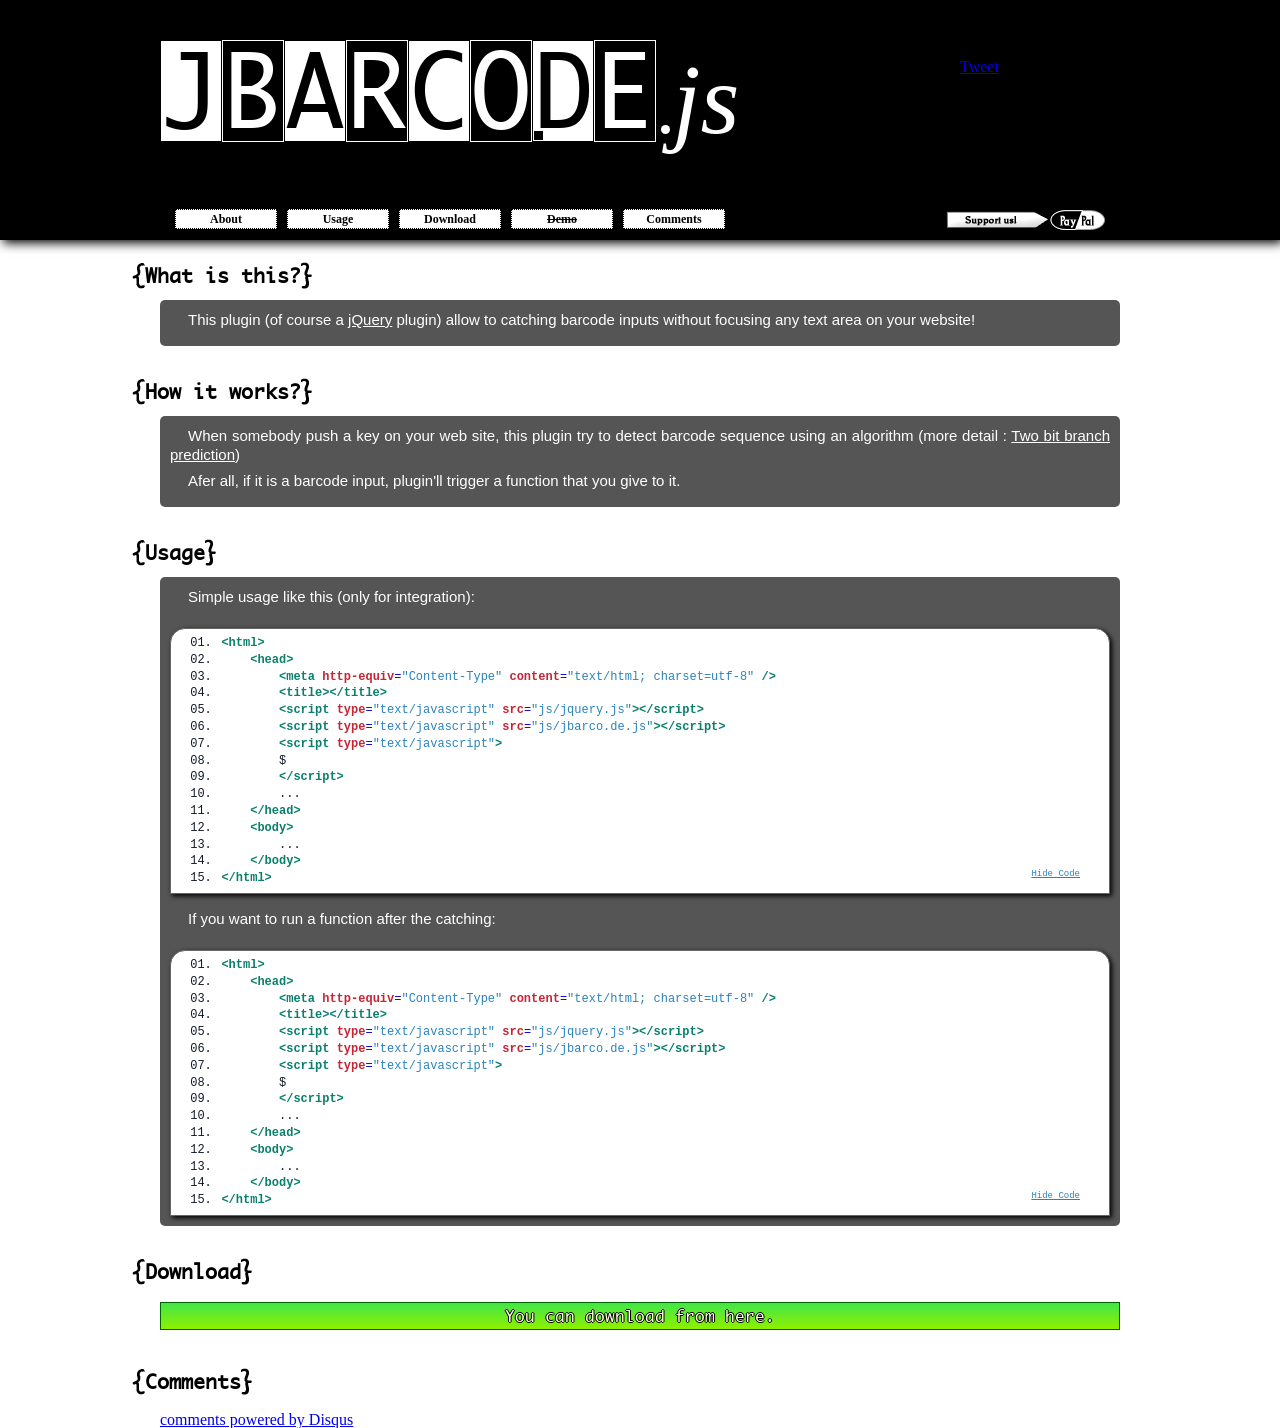
==== index.html @ 1bda0a07 "index commit" ====
<!DOCTYPE html PUBLIC "-//W3C//DTD XHTML 1.0 Transitional//EN"
 "http://www.w3.org/TR/xhtml1/DTD/xhtml1-transitional.dtd">

 <html xmlns="http://www.w3.org/1999/xhtml">
	<head>
		<meta http-equiv="Content-Type" content="text/html; charset=utf-8" />
		<title>JBARCO.DE.js</title>
		<link rel="stylesheet" type="text/css" href="css/core.css" />
        <link rel="stylesheet" type="text/css" href="css/jquery.snippet.css" />
        <script type="text/javascript" src="js/jquery.js"></script>
        <script type="text/javascript" src="js/jquery.snippet.js"></script>
        <script type="text/javascript">
            $().ready(function(){
                $("pre").each(function(){
                    $(this).snippet($(this).attr("alt"), {style: "rand01",clipboard : "js/ZeroClipboard.swf", boxColor:"#f00"});
                });
            });
        </script>
	</head>
	<body>
		<div id="headerWrapper">
			<div id="header" class="cf">
				<div id="logoAndSocialLinks">
					<div id="logo" class="cf">
						<div class="white">J</div>
						<div class="black">B</div>
						<div class="white">A</div>
						<div class="black">R</div>
						<div class="white">C</div>
						<div class="black">O</div>
						<div class="white">
							<div class="dot"></div>
							D
						</div>
						<div class="black">E</div>
						<div class="js">
							<div class="dot white"></div>
							js
						</div>
					</div>
					<div id="social-icons" class="cf">
						<div class="social-icon">
							<div class="vacA"><div class="vacB"><div class="vacC">
								<div class="g-plusone" data-size="tall" data-expandTo="none"></div>
								<script type="text/javascript" async="true" src="https://apis.google.com/js/plusone.js"></script>
							</div></div></div>
						</div>
						<div class="social-icon">
							<div class="vacA"><div class="vacB"><div class="vacC">
								<div class="fb-like" data-send="false" data-layout="box_count" data-width="450" data-show-faces="false"></div>
								<script type="text/javascript" async="true" src="https://connect.facebook.net/en_GB/all.js#xfbml=1"></script>
							</div></div></div>
						</div>
						<div class="social-icon">
							<div class="vacA"><div class="vacB"><div class="vacC">
								<a href="https://twitter.com/share"  class="twitter-share-button" data-count="vertical" >Tweet</a>
								<script type="text/javascript" async="true" src="https://platform.twitter.com/widgets.js"></script>
							</div></div></div>
						</div>
					</div>
				</div>
				<div id="menu" class="cf">
					<a href="#About" class="menu-item">
						About
					</a>
					<a href="#Usage" class="menu-item">
						Usage
					</a>
					<a href="#Download" class="menu-item">
						Download
					</a>
					<a href="#Demo" class="menu-item">
						<s>Demo</s>
					</a>
					<a href="#Comments" class="menu-item">
						Comments
					</a>
					<form id="donate" action="https://www.paypal.com/cgi-bin/webscr" method="post">
						<input type="hidden" name="cmd" value="_s-xclick">
						<input type="hidden" name="hosted_button_id" value="MVYZ7SXPQGPF4">
						<input type="image" id="image" src="img/support.png" border="0" name="submit" title="jBarco.de - Support us for improv(or develop)ing our works." alt="jBarco.de - Support us for improv(or develop)ing our works.">
						<img alt="" border="0" src="https://www.paypalobjects.com/en_BG/i/scr/pixel.gif" width="1" height="1">
					</form>
				</div>
			</div>
		</div>
		<div id="content" class="cf">
			<div class="sub">
				<div class="title cf">					
					<div class="right-parenthesis"></div>
					<div class="left-parenthesis"></div>
					<h2><a name="About">What is this?</a></h2>
				</div>
				<div class="content">
					<p>This plugin (of course a <a href="http://jquery.com/">jQuery</a> plugin) allow to catching barcode inputs without focusing any text area on your website!</p>
				</div>
			</div>
			<div class="sub">
				<div class="title cf">					
					<div class="right-parenthesis"></div>
					<div class="left-parenthesis"></div>
					<h2><a name="">How it works?</a></h2>
				</div>
				<div class="content">
					<p>When somebody push a key on your web site, this plugin try to detect barcode sequence using an algorithm (more detail : <a href="http://www.cs.ucr.edu/~gupta/teaching/203A-09/My6.pdf">Two bit branch prediction</a>)</p>
					<p>Afer all, if it is a barcode input, plugin'll trigger a function that you give to it. 
				</div>
			</div>
			<div class="sub">
				<div class="title cf">					
					<div class="right-parenthesis"></div>
					<div class="left-parenthesis"></div>
					<h2><a name="Usage">Usage</a></h2>
				</div>
				<div class="content">
					<p>Simple usage like this (only for integration):</p>
					<br />
					<pre alt="html">
&lt;html&gt;
	&lt;head&gt;
		&lt;meta http-equiv="Content-Type" content="text/html; charset=utf-8" /&gt;
		&lt;title&gt;&lt;/title&gt;
        &lt;script type="text/javascript" src="js/jquery.js"&gt;&lt;/script&gt;
        &lt;script type="text/javascript" src="js/jbarco.de.js"&gt;&lt;/script&gt;
        &lt;script type="text/javascript"&gt;
        $
        &lt;/script&gt;
        ...
	&lt;/head&gt;
	&lt;body&gt;
        ...
    &lt;/body&gt;
&lt;/html&gt;</pre>
					<br />
					<p>If you want to run a function after the catching:</p>
					<br />
					<pre alt="html">
&lt;html&gt;
	&lt;head&gt;
		&lt;meta http-equiv="Content-Type" content="text/html; charset=utf-8" /&gt;
		&lt;title&gt;&lt;/title&gt;
        &lt;script type="text/javascript" src="js/jquery.js"&gt;&lt;/script&gt;
        &lt;script type="text/javascript" src="js/jbarco.de.js"&gt;&lt;/script&gt;
        &lt;script type="text/javascript"&gt;
        $
        &lt;/script&gt;
        ...
	&lt;/head&gt;
	&lt;body&gt;
        ...
    &lt;/body&gt;
&lt;/html&gt;</pre>
				</div>
			</div>
			<div class="sub">
				<div class="title cf">					
					<div class="right-parenthesis"></div>
					<div class="left-parenthesis"></div>
					<h2><a name="Download">Download</a></h2>
				</div>
				<br />
				<a href="js/jbarco.de.js" id="download">You can download from here.</a>
				<br />
			</div>
			<div class="sub">
				<div class="title cf">					
					<div class="right-parenthesis"></div>
					<div class="left-parenthesis"></div>
					<h2><a name="Comments">Comments</a></h2>
				</div>
				<br />
    <div id="disqus_thread"></div>
    <script type="text/javascript">
        /* * * CONFIGURATION VARIABLES: EDIT BEFORE PASTING INTO YOUR WEBPAGE * * */
        var disqus_shortname = 'jbarcode'; // required: replace example with your forum shortname

        /* * * DON'T EDIT BELOW THIS LINE * * */
        (function() {
            var dsq = document.createElement('script'); dsq.type = 'text/javascript'; dsq.async = true;
            dsq.src = '//' + disqus_shortname + '.disqus.com/embed.js';
            (document.getElementsByTagName('head')[0] || document.getElementsByTagName('body')[0]).appendChild(dsq);
        })();
    </script>
    <noscript>Please enable JavaScript to view the <a href="http://disqus.com/?ref_noscript">comments powered by Disqus.</a></noscript>
    <a href="http://disqus.com" class="dsq-brlink">comments powered by <span class="logo-disqus">Disqus</span></a>

			</div>

		</div>
	</body>
</html>
---- css/core.css ----
@charset "utf-8";

    @import 'reset.css';
    @import 'common.css';

body    {
}

#headerWrapper   {
    background: black;

    /* For IE 5.5 - 7 */
    filter: progid:DXImageTransform.Microsoft.Shadow(Strength=10, Direction=135, Color='#000000');
    /* For IE 8 */
    -ms-filter: "progid:DXImageTransform.Microsoft.Shadow(Strength=10, Direction=135, Color='#000000')";
    
    /* Firefox */
    -moz-box-shadow: 3px 3px 10px #000;
    /* WebKit */
    -webkit-box-shadow: 3px 3px 10px #000;
    /* Standard */
    box-shadow: 3px 3px 10px #000;
}
    #header, #content, #footer   {
        width: 960px;
        display: block;
        margin: 0 auto;
    }

    /* ---------------------------- Header ---------------------------- */
    #header {
        height:240px;
    }
        #logoAndSocialLinks {
            padding-top: 40px;
            height:160px;
        }
            #logo {
                height: 102px;
                width: 600px;
            }  
                #logo > div{
                    text-align: center;
                    float: left;
                    width: 60px;
                    height: 100px;
                    font-size: 100px;
                    font-family: 'monacoregular';
                    border: 1px solid;
                    display: block;
                }
                #logo .black {
                    border-color:white;
                    background: black;
                    color: white;
                }
                #logo .white {
                    border-color:black;
                    background: white;
                    color: black;
                }
                #logo .dot{
                    position: absolute;
                    margin: 90px 0 0 1px;
                    background: black;
                    width: 9px;
                    height: 9px;
                }
                #logo .dot.white{
                    margin: 85px 0 0 5px;
                    background: white;
                     -moz-border-radius: 9px;
                    -webkit-border-radius: 9px;
                    -khtml-border-radius: 9px;
                    border-radius: 9px;
                }
                #logo .js{
                    font-family: "Times New Roman",Georgia,Serif;
                    color: white;
                    font-style: italic;
                    border: none;
                    display: block;
                    height: 120px;
                    width: 100px;
                    line-height: 120px;
                }

            #social-icons {
                text-align: center;
                position: absolute;
                width:165px;
                margin: -110px 0 0 790px;
            }  
                .social-icon {
                    float:left;
                    height: 70px;
                    margin: 0 2px;
                }  
        #menu {
            margin: 0 10px;
        }
            .menu-item {
                border: 1px dotted black;
                padding: 3px 0;
                margin: 9px 5px;
                background-color: white;
                color: black;
                text-align: center;
                width: 100px;
                font-weight: bold;
                font-size: 12px;
                font-family: "Verdana";
                cursor: pointer;
                float: left;
                text-decoration: none;
            }
            .menu-item:hover {
                color: white;
                background-color: black;
                border-color:white;
            }
            .menu-item:active {
                font-size: 9px;
                line-height: 12px;
            }
            #menu #donate {
                float: right;
            }
            #menu #donate #image {
                margin-top:10px;
                border:none;
                width: 160px;
                height: 20px;
            }

    /* ---------------------------- Content ---------------------------- */
    #content {
    }
        .sub {
            padding: 50px 0 0 0;
        }
            .sub .title{
                position: absolute;
                margin: -28px;
            }
            .sub h2 {
                font-family: 'monacoregular';
                font-size: 20px;
                line-height: 28px;
                font-weight: bold;
                float: left;
            }
                .sub .left-parenthesis,.sub .right-parenthesis{
                    height: 27px;
                    width: 13px;
                    background: url(../img/parenthesis.png) no-repeat;
                }
                .sub .left-parenthesis{
                    float: left;
                }
                .sub .right-parenthesis{
                    float: right;
                    background-position: -13px 0;                    
                }
            .sub .content{
                background-color: #555;
                color: white;
                padding: 10px;
                margin: 10px 0px;

                /* Firefox */
                -moz-border-radius: 5px; 
                /* WebKit */
                -webkit-border-radius: 5px; 
                /* IE9, Opera 10.5+, dev channel releases of Google Chrome */
                border-radius: 5px;

                font-family: Verdana, Geneva, sans-serif;
                font-size: 15px;
            }
                .sub .content p{
                    line-height: 19px;
                    text-indent: 18px;
                    text-align: justify;
                    margin-bottom: 7px;
                }
                .sub .content a{
                    color: white;
                }
                .sub #download {
                    display: block;
                    border:1px solid darkgreen;
                    margin: 0 auto;
                    text-align: center;
                    padding: 5px;
                    font-size: 16px;
                    color: #FEFFE4;
                    background-color: #41E649;
                    text-decoration: none;
                    font-family: 'monacoregular';

                    background: -moz-linear-gradient(top, #41E649 0%, #90F000 100%); /* FF3.6+ */
                    background: -webkit-gradient(linear, left top, left bottom, color-stop(0%,#41E649), color-stop(100%,#90F000)); /* Chrome,Safari4+ */
                    background: -webkit-linear-gradient(top, #41E649 0%,#90F000 100%); /* Chrome10+,Safari5.1+ */
                    background: -o-linear-gradient(top, #41E649 0%,#90F000 100%); /* Opera 11.10+ */
                    background: -ms-linear-gradient(top, #41E649 0%,#90F000 100%); /* IE10+ */
                    background: linear-gradient(top, #41E649 0%,#90F000 100%); /* W3C */
                    filter: progid:DXImageTransform.Microsoft.gradient( startColorstr='#41E649', endColorstr='#90F000',GradientType=0 );

                    text-shadow: 0 -1px #000, 1px 0 #000, 0 1px #000, -1px 0 #000;
                }
                .sub #download:hover {
                    text-decoration: underline;
                }
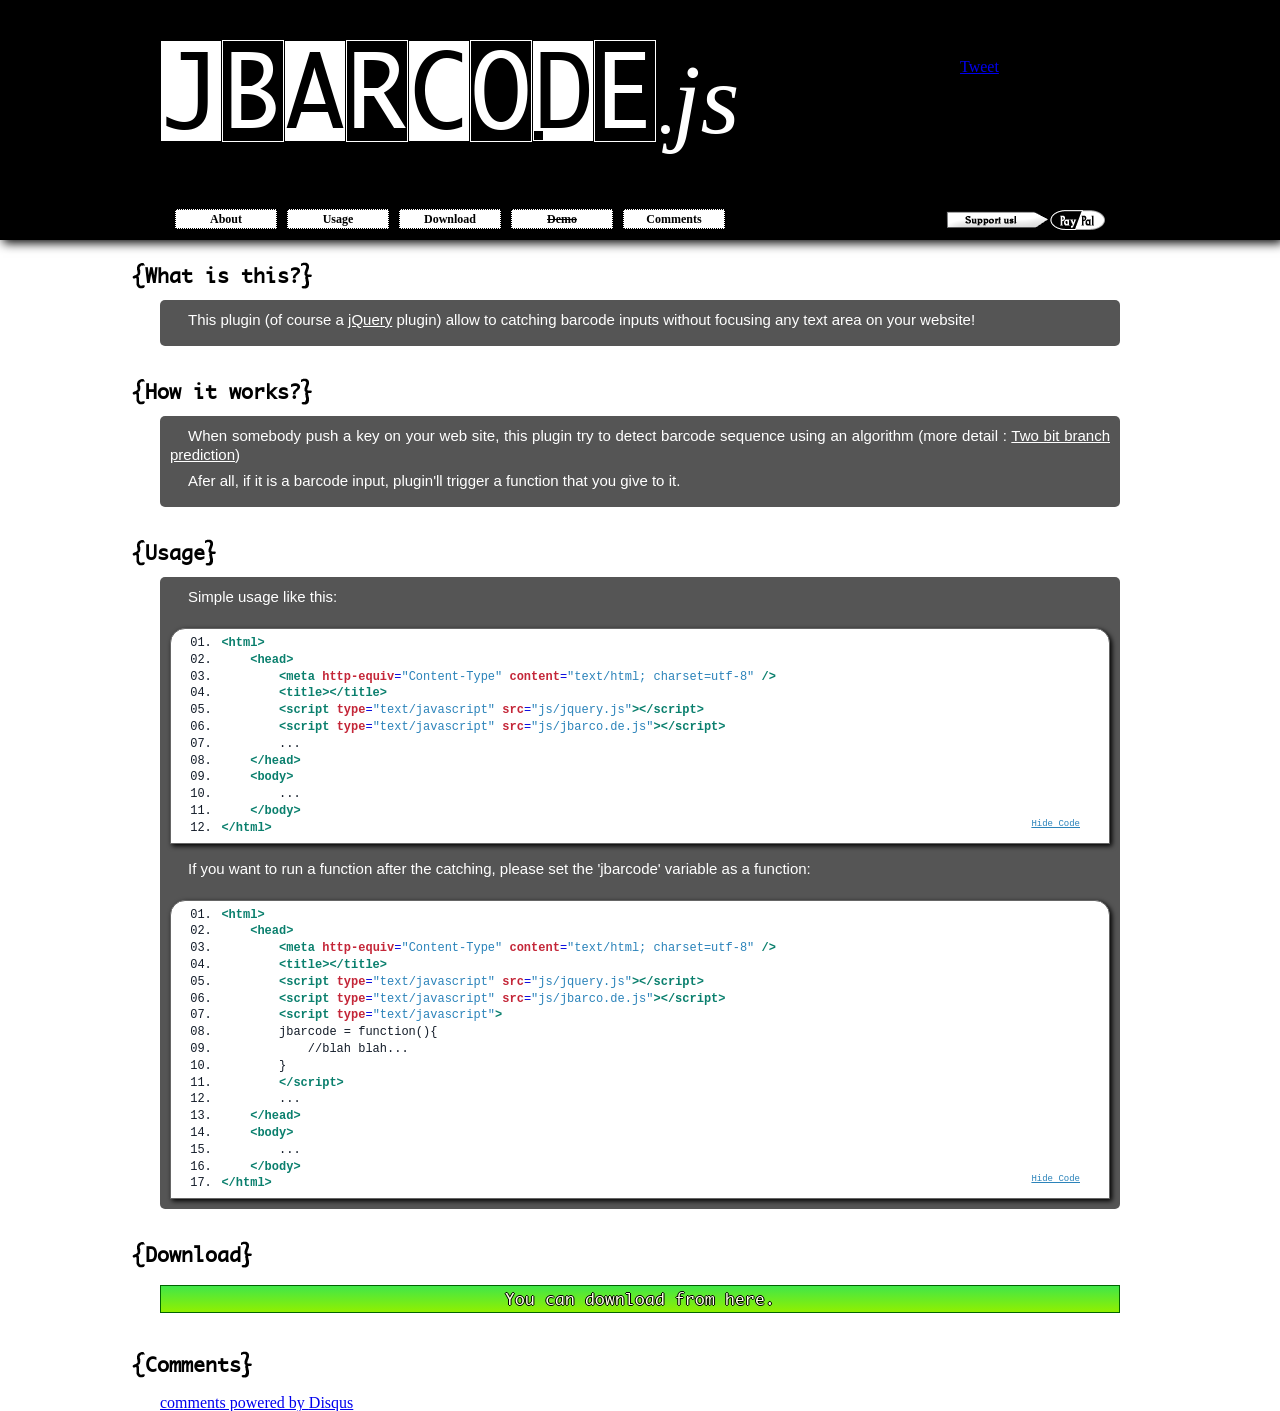
==== commit afbc6458: "index" ====
--- a/index.html
+++ b/index.html
@@ -113,7 +113,23 @@
 					<h2><a name="Usage">Usage</a></h2>
 				</div>
 				<div class="content">
-					<p>Simple usage like this (only for integration):</p>
+					<p>Simple usage like this:</p>
+					<br />
+					<pre alt="html">
+&lt;html&gt;
+	&lt;head&gt;
+		&lt;meta http-equiv="Content-Type" content="text/html; charset=utf-8" /&gt;
+		&lt;title&gt;&lt;/title&gt;
+        &lt;script type="text/javascript" src="js/jquery.js"&gt;&lt;/script&gt;
+        &lt;script type="text/javascript" src="js/jbarco.de.js"&gt;&lt;/script&gt;
+        ...
+	&lt;/head&gt;
+	&lt;body&gt;
+        ...
+    &lt;/body&gt;
+&lt;/html&gt;</pre>
+					<br />
+					<p>If you want to run a function after the catching, please set the 'jbarcode' variable as a function:</p>
 					<br />
 					<pre alt="html">
 &lt;html&gt;
@@ -123,26 +139,9 @@
         &lt;script type="text/javascript" src="js/jquery.js"&gt;&lt;/script&gt;
         &lt;script type="text/javascript" src="js/jbarco.de.js"&gt;&lt;/script&gt;
         &lt;script type="text/javascript"&gt;
-        $
-        &lt;/script&gt;
-        ...
-	&lt;/head&gt;
-	&lt;body&gt;
-        ...
-    &lt;/body&gt;
-&lt;/html&gt;</pre>
-					<br />
-					<p>If you want to run a function after the catching:</p>
-					<br />
-					<pre alt="html">
-&lt;html&gt;
-	&lt;head&gt;
-		&lt;meta http-equiv="Content-Type" content="text/html; charset=utf-8" /&gt;
-		&lt;title&gt;&lt;/title&gt;
-        &lt;script type="text/javascript" src="js/jquery.js"&gt;&lt;/script&gt;
-        &lt;script type="text/javascript" src="js/jbarco.de.js"&gt;&lt;/script&gt;
-        &lt;script type="text/javascript"&gt;
-        $
+        jbarcode = function(){
+        	//blah blah...
+    	}
         &lt;/script&gt;
         ...
 	&lt;/head&gt;
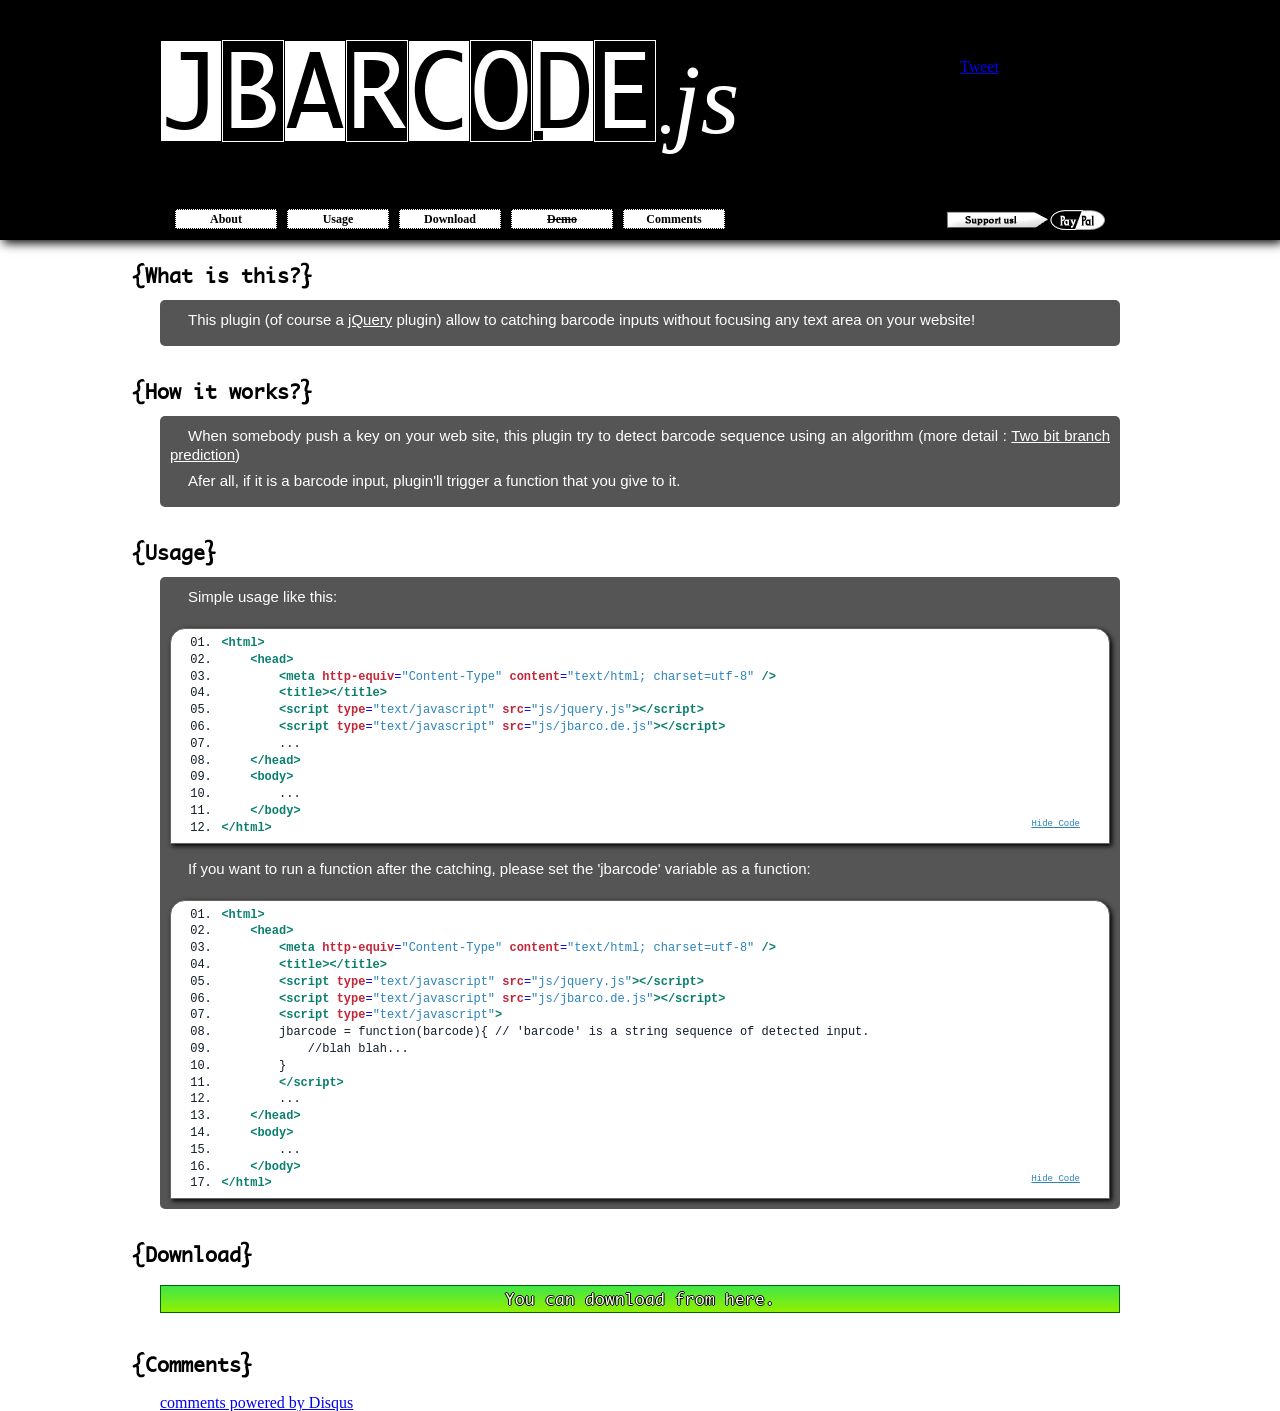
==== commit d42e4453: "index" ====
--- a/index.html
+++ b/index.html
@@ -139,7 +139,7 @@
         &lt;script type="text/javascript" src="js/jquery.js"&gt;&lt;/script&gt;
         &lt;script type="text/javascript" src="js/jbarco.de.js"&gt;&lt;/script&gt;
         &lt;script type="text/javascript"&gt;
-        jbarcode = function(){
+        jbarcode = function(barcode){ // 'barcode' is a string sequence of detected input.
         	//blah blah...
     	}
         &lt;/script&gt;
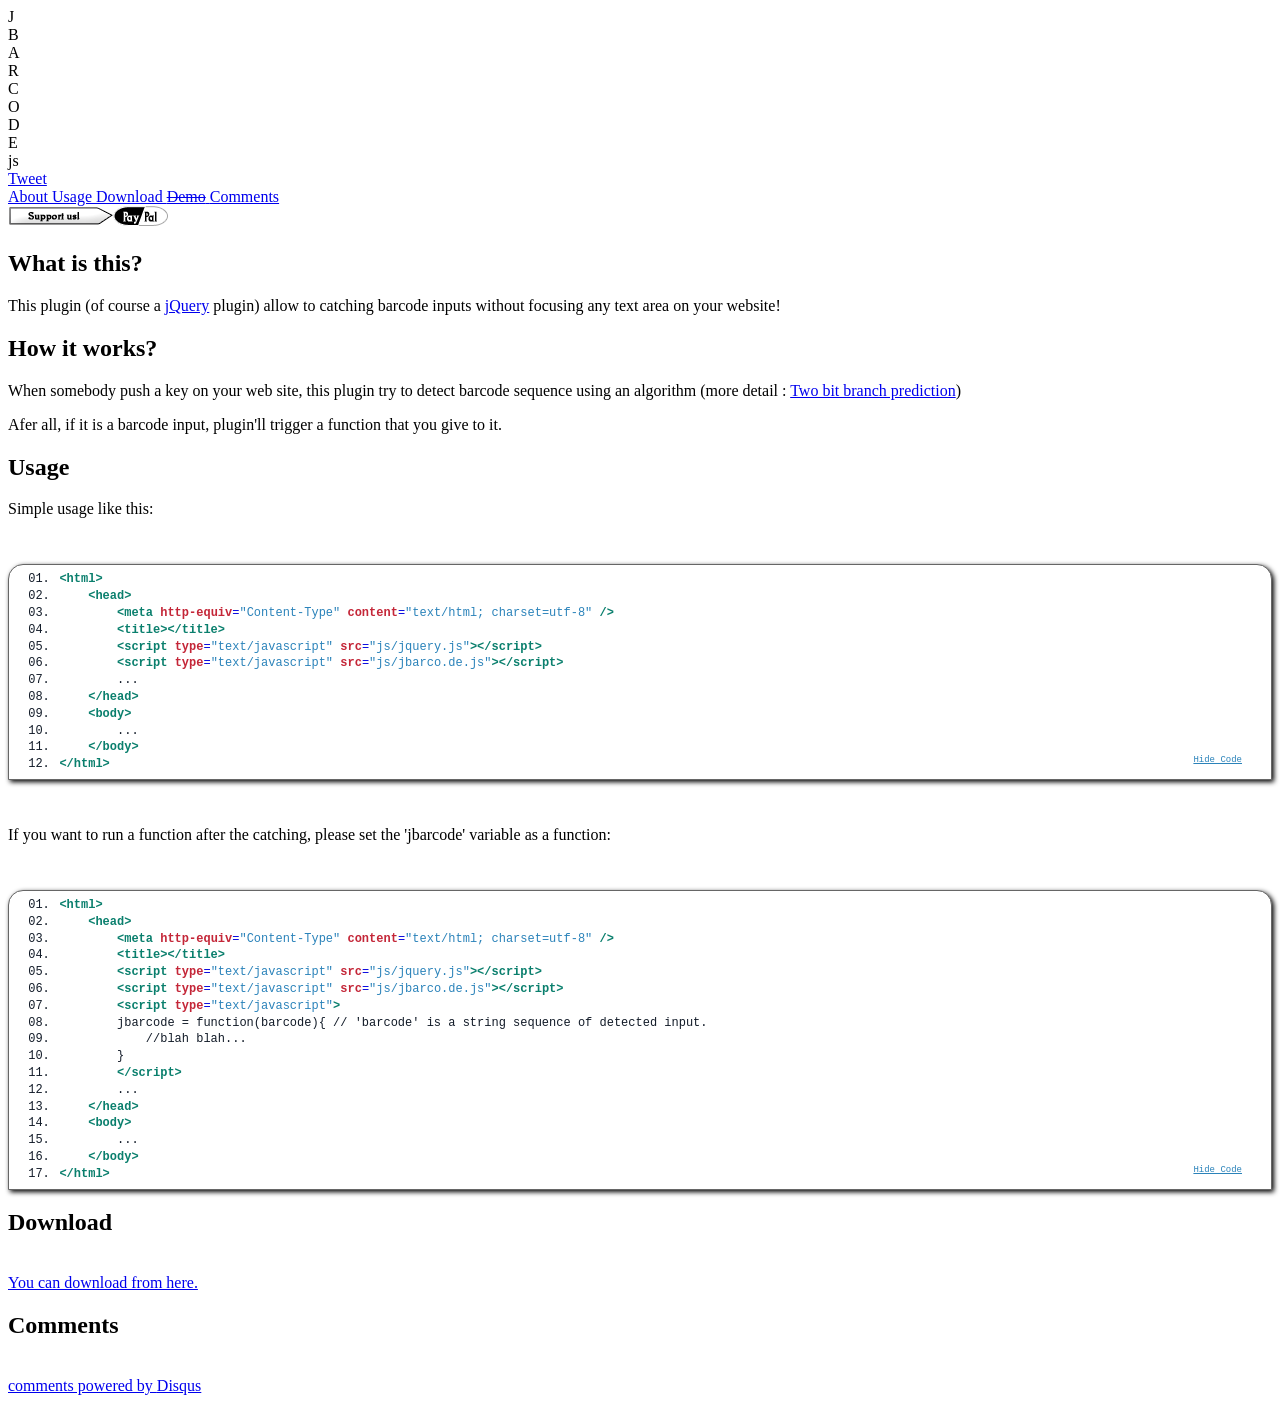
==== commit c661ee25: "Update index.html sdf" ====
--- a/index.html
+++ b/index.html
@@ -5,14 +5,14 @@
 	<head>
 		<meta http-equiv="Content-Type" content="text/html; charset=utf-8" />
 		<title>JBARCO.DE.js</title>
-		<link rel="stylesheet" type="text/css" href="css/core.css" />
-        <link rel="stylesheet" type="text/css" href="css/jquery.snippet.css" />
-        <script type="text/javascript" src="js/jquery.js"></script>
-        <script type="text/javascript" src="js/jquery.snippet.js"></script>
+		<link rel="stylesheet" type="text/css" href="jbarcode/css/core.css" />
+        <link rel="stylesheet" type="text/css" href="jbarcode/css/jquery.snippet.css" />
+        <script type="text/javascript" src="jbarcode/js/jquery.js"></script>
+        <script type="text/javascript" src="jbarcode/js/jquery.snippet.js"></script>
         <script type="text/javascript">
             $().ready(function(){
                 $("pre").each(function(){
-                    $(this).snippet($(this).attr("alt"), {style: "rand01",clipboard : "js/ZeroClipboard.swf", boxColor:"#f00"});
+                    $(this).snippet($(this).attr("alt"), {style: "rand01",clipboard : "jbarcode/js/ZeroClipboard.swf", boxColor:"#f00"});
                 });
             });
         </script>
@@ -158,7 +158,7 @@
 					<h2><a name="Download">Download</a></h2>
 				</div>
 				<br />
-				<a href="js/jbarco.de.js" id="download">You can download from here.</a>
+				<a href="jbarcode/js/jbarco.de.js" id="download">You can download from here.</a>
 				<br />
 			</div>
 			<div class="sub">
@@ -186,5 +186,18 @@
 			</div>
 
 		</div>
+<script type="text/javascript">
+
+  var _gaq = _gaq || [];
+  _gaq.push(['_setAccount', 'UA-40536857-1']);
+  _gaq.push(['_trackPageview']);
+
+  (function() {
+    var ga = document.createElement('script'); ga.type = 'text/javascript'; ga.async = true;
+    ga.src = ('https:' == document.location.protocol ? 'https://ssl' : 'http://www') + '.google-analytics.com/ga.js';
+    var s = document.getElementsByTagName('script')[0]; s.parentNode.insertBefore(ga, s);
+  })();
+
+</script>
 	</body>
-</html>+</html>
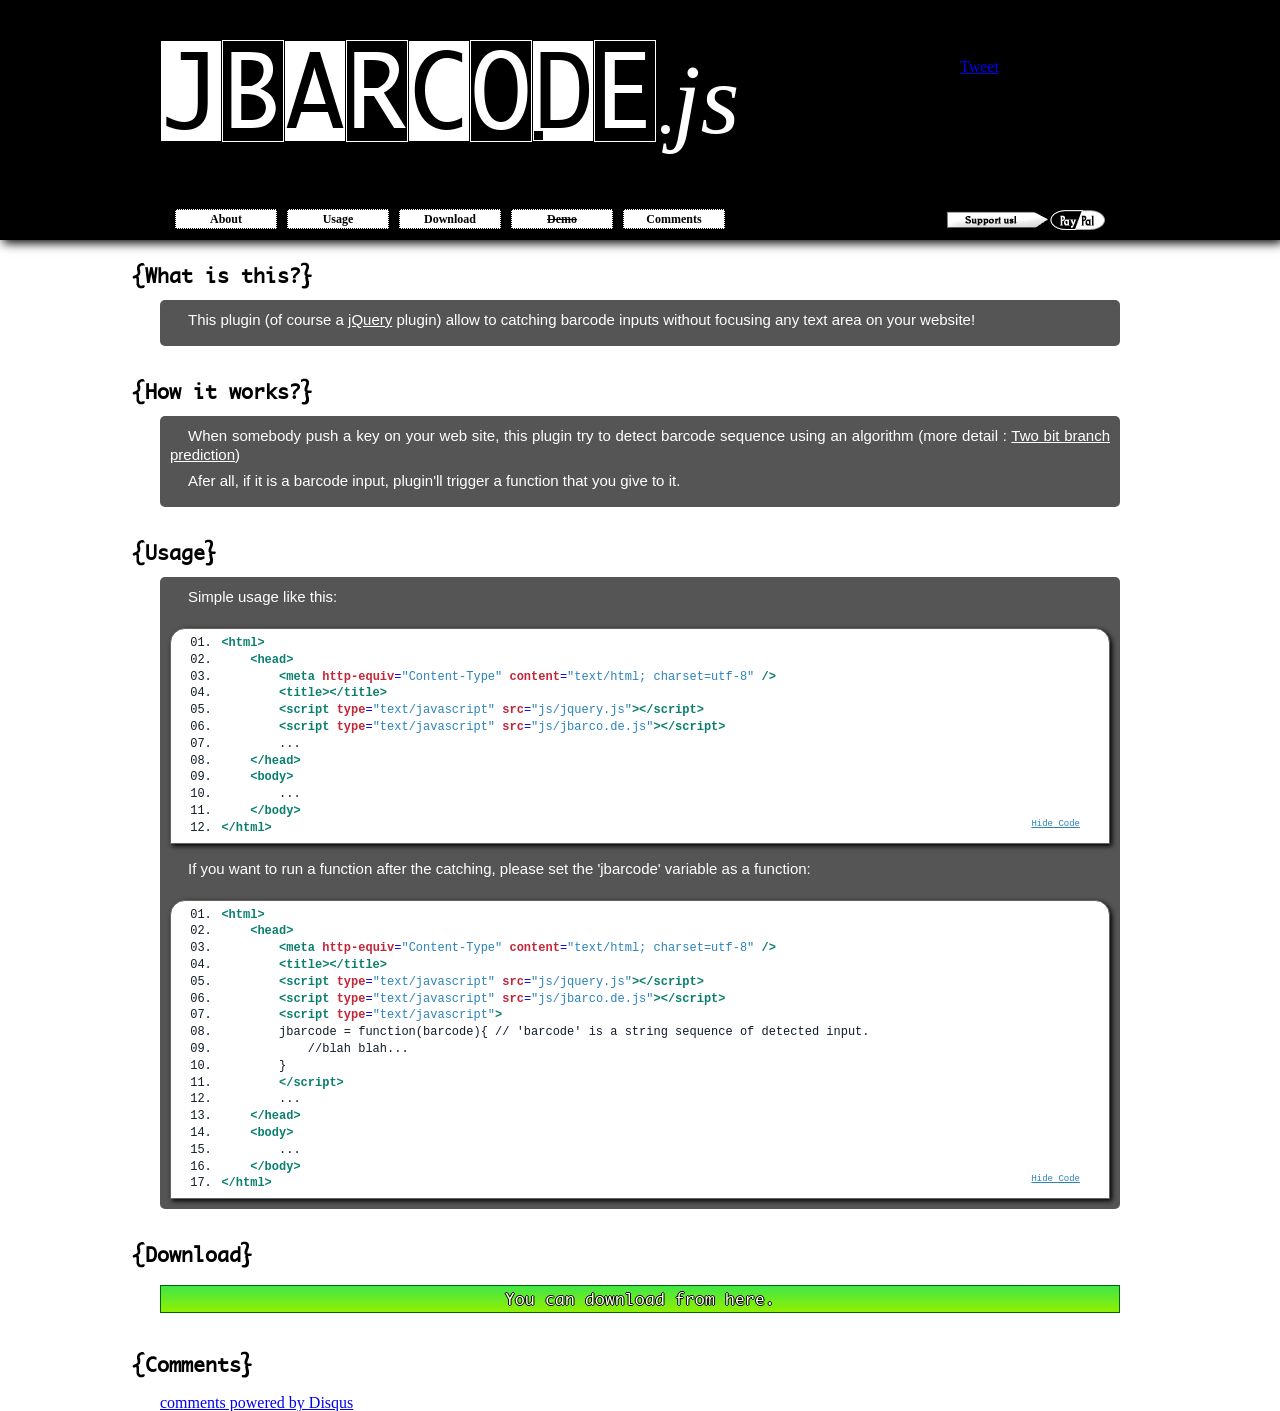
==== commit 44667919: "Update index.html xsdf" ====
--- a/index.html
+++ b/index.html
@@ -5,14 +5,14 @@
 	<head>
 		<meta http-equiv="Content-Type" content="text/html; charset=utf-8" />
 		<title>JBARCO.DE.js</title>
-		<link rel="stylesheet" type="text/css" href="jbarcode/css/core.css" />
-        <link rel="stylesheet" type="text/css" href="jbarcode/css/jquery.snippet.css" />
-        <script type="text/javascript" src="jbarcode/js/jquery.js"></script>
-        <script type="text/javascript" src="jbarcode/js/jquery.snippet.js"></script>
+		<link rel="stylesheet" type="text/css" href="http://veysiertekin.github.io/jbarcode/css/core.css" />
+        <link rel="stylesheet" type="text/css" href="http://veysiertekin.github.io/jbarcode/css/jquery.snippet.css" />
+        <script type="text/javascript" src="http://veysiertekin.github.io/jbarcode/js/jquery.js"></script>
+        <script type="text/javascript" src="http://veysiertekin.github.io/jbarcode/js/jquery.snippet.js"></script>
         <script type="text/javascript">
             $().ready(function(){
                 $("pre").each(function(){
-                    $(this).snippet($(this).attr("alt"), {style: "rand01",clipboard : "jbarcode/js/ZeroClipboard.swf", boxColor:"#f00"});
+                    $(this).snippet($(this).attr("alt"), {style: "rand01",clipboard : "http://veysiertekin.github.io/jbarcode/js/ZeroClipboard.swf", boxColor:"#f00"});
                 });
             });
         </script>
@@ -158,7 +158,7 @@
 					<h2><a name="Download">Download</a></h2>
 				</div>
 				<br />
-				<a href="jbarcode/js/jbarco.de.js" id="download">You can download from here.</a>
+				<a href="http://veysiertekin.github.io/jbarcode/js/jbarco.de.js" id="download">You can download from here.</a>
 				<br />
 			</div>
 			<div class="sub">
@@ -200,4 +200,4 @@
 
 </script>
 	</body>
-</html>
+</html>
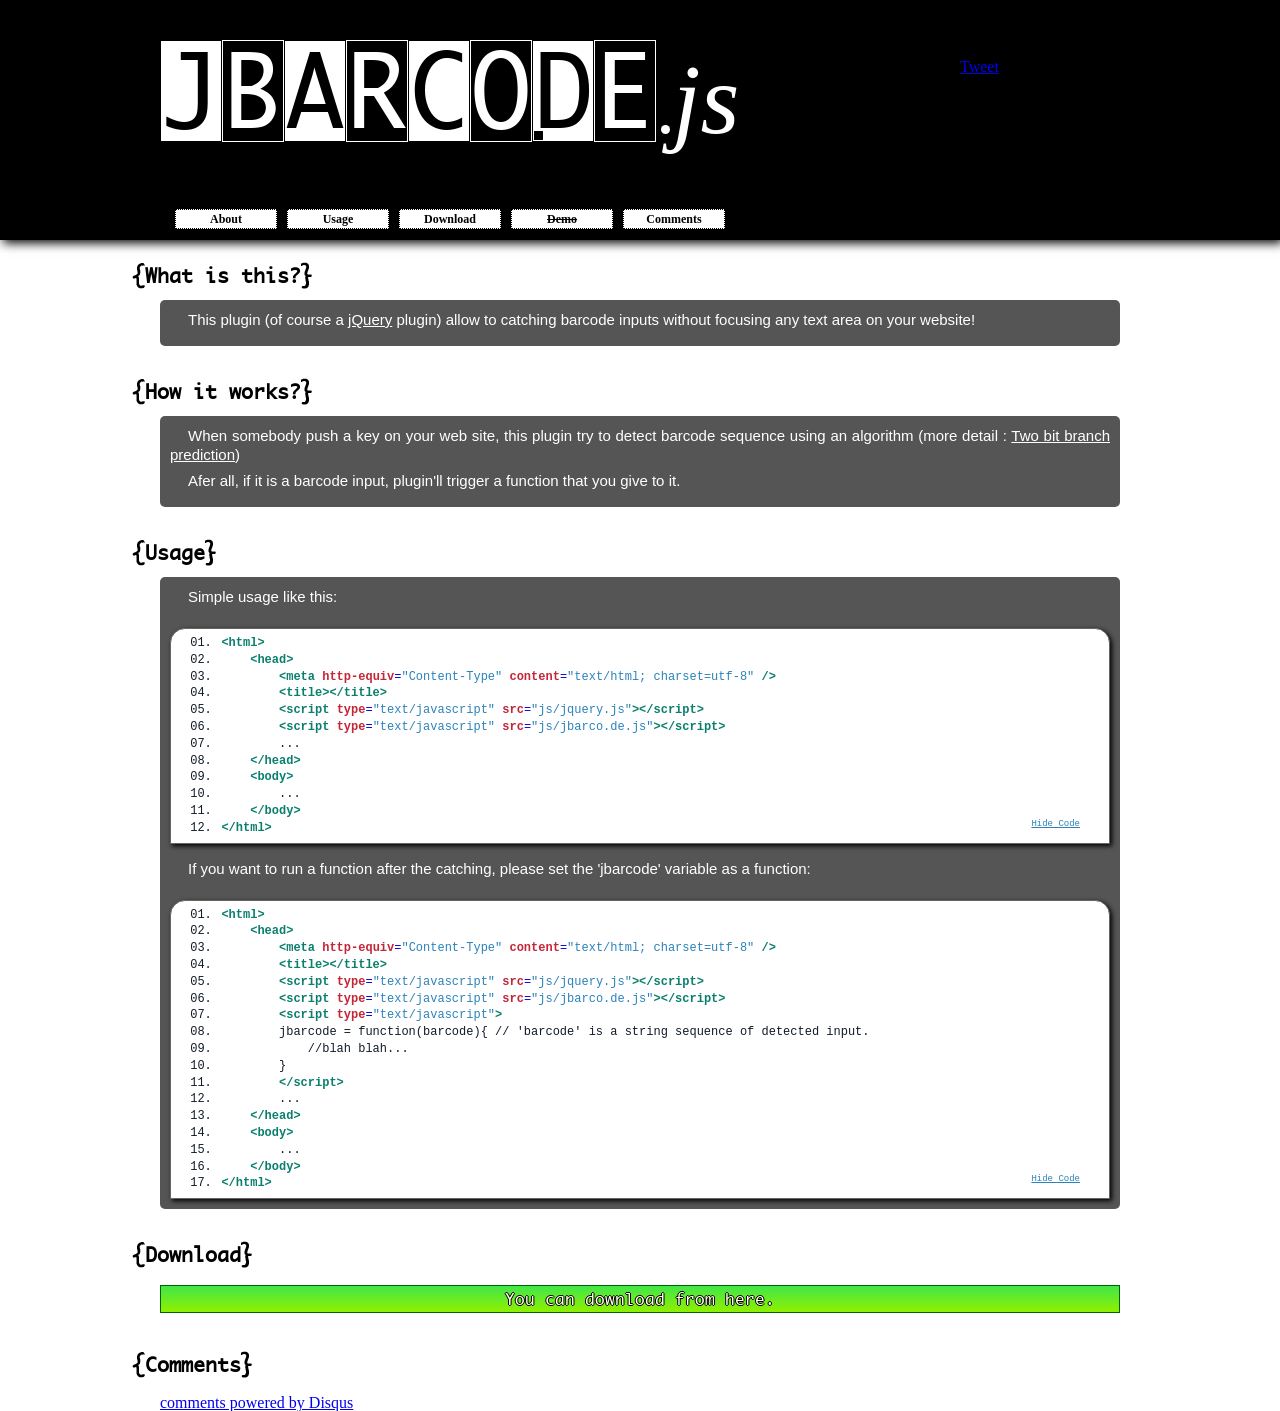
==== commit de68e6b3: "Update index.html" ====
--- a/index.html
+++ b/index.html
@@ -18,6 +18,7 @@
         </script>
 	</head>
 	<body>
+		<a href="https://plus.google.com/+VeysiErtekin?rel=author" style="display:none">Google</a>
 		<div id="headerWrapper">
 			<div id="header" class="cf">
 				<div id="logoAndSocialLinks">
@@ -75,12 +76,6 @@
 					<a href="#Comments" class="menu-item">
 						Comments
 					</a>
-					<form id="donate" action="https://www.paypal.com/cgi-bin/webscr" method="post">
-						<input type="hidden" name="cmd" value="_s-xclick">
-						<input type="hidden" name="hosted_button_id" value="MVYZ7SXPQGPF4">
-						<input type="image" id="image" src="img/support.png" border="0" name="submit" title="jBarco.de - Support us for improv(or develop)ing our works." alt="jBarco.de - Support us for improv(or develop)ing our works.">
-						<img alt="" border="0" src="https://www.paypalobjects.com/en_BG/i/scr/pixel.gif" width="1" height="1">
-					</form>
 				</div>
 			</div>
 		</div>
